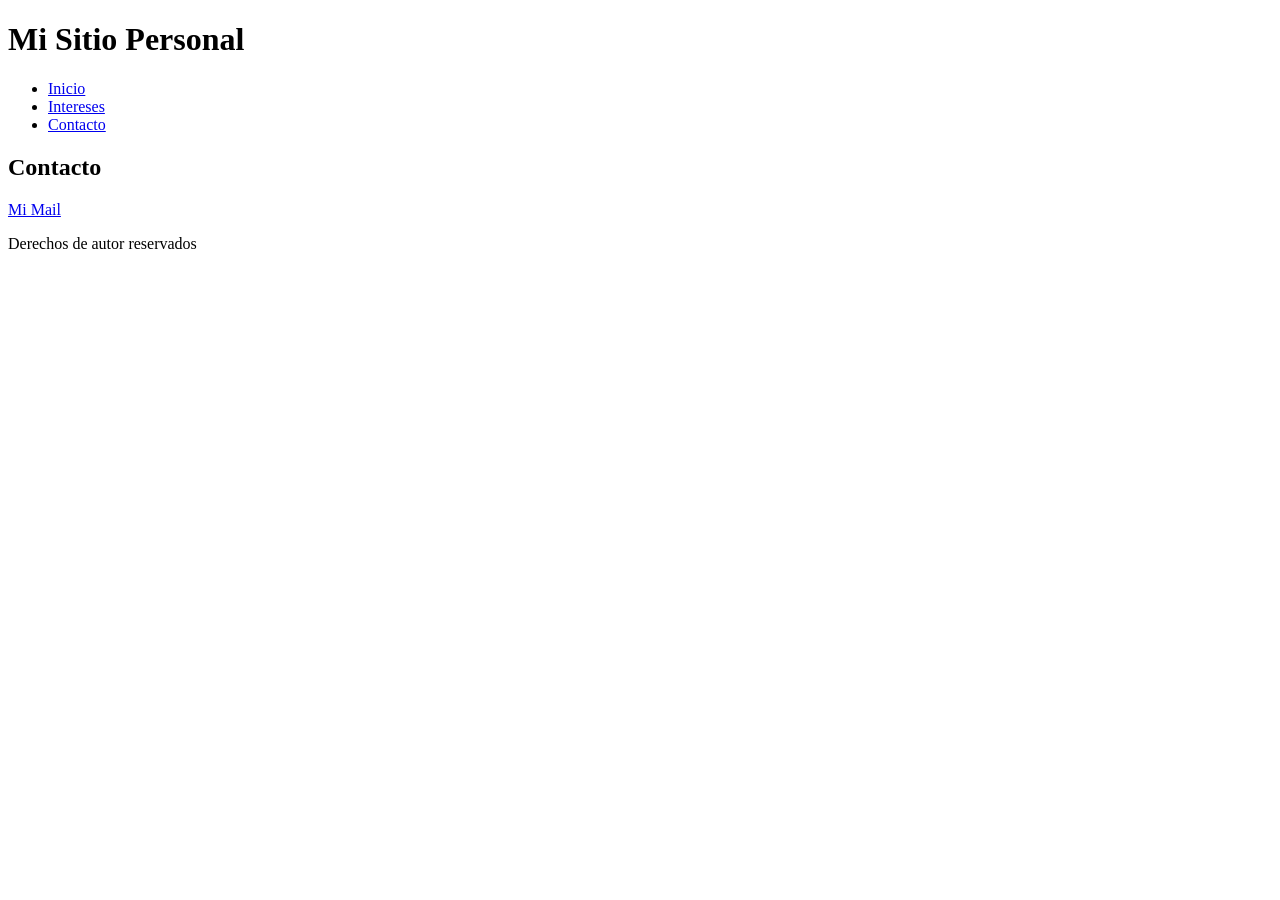
==== contactos.html @ 2d8e8348 "Version 1" ====
<!DOCTYPE html>
<html lang="es">
<head>
    <meta charset="UTF-8">
    <meta name="viewport" content="width=device-width, initial-scale=1.0">
    <title>Contacto</title>
</head>
<body>
    <header>
        <h1>Mi Sitio Personal</h1>
        <nav>
<ul>
    <li><a href="index.html">Inicio</a></li>
    <li><a href="intereses.html">Intereses</a></li>
    <li><a href="contactos.html">Contacto</a></li>
</ul>
        </nav>
    </header>
    <main>
      <h2>Contacto</h2>
     <a href="mailto:jverones@uade.edu.ar">Mi Mail</a>
    </main>
    <footer>
<p>Derechos de autor reservados</p>
    </footer>
</body>
</html>
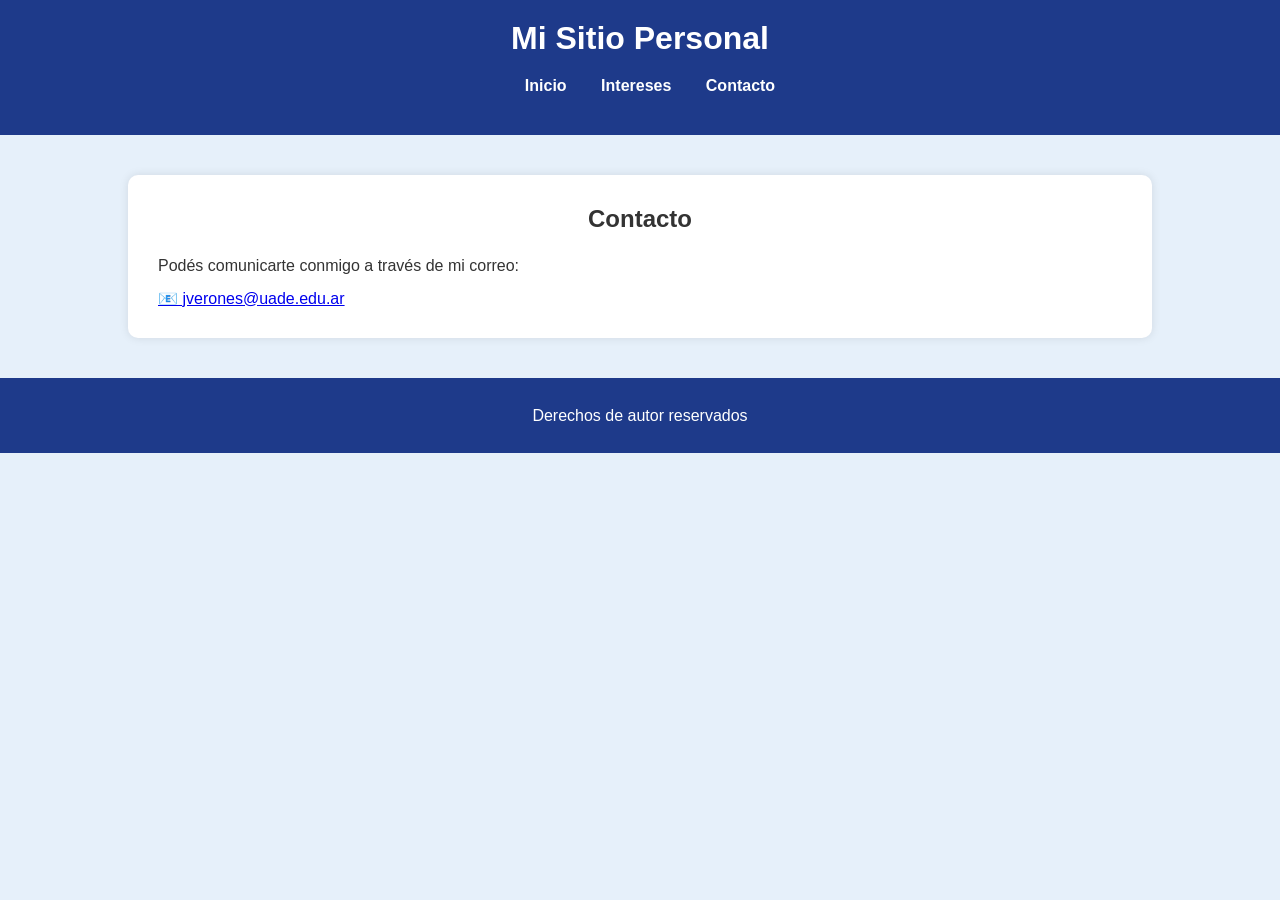
==== commit eeb6e94f: "version 2 con css" ====
--- a/contactos.html
+++ b/contactos.html
@@ -4,24 +4,34 @@
     <meta charset="UTF-8">
     <meta name="viewport" content="width=device-width, initial-scale=1.0">
     <title>Contacto</title>
+    <link rel="stylesheet" href="estilos/style.css">
 </head>
+
 <body>
-    <header>
-        <h1>Mi Sitio Personal</h1>
-        <nav>
-<ul>
-    <li><a href="index.html">Inicio</a></li>
-    <li><a href="intereses.html">Intereses</a></li>
-    <li><a href="contactos.html">Contacto</a></li>
-</ul>
-        </nav>
-    </header>
-    <main>
-      <h2>Contacto</h2>
-     <a href="mailto:jverones@uade.edu.ar">Mi Mail</a>
-    </main>
-    <footer>
-<p>Derechos de autor reservados</p>
-    </footer>
+
+<header>
+    <h1>Mi Sitio Personal</h1>
+
+    <nav>
+        <ul>
+            <li><a href="index.html">Inicio</a></li>
+            <li><a href="intereses.html">Intereses</a></li>
+            <li><a href="contactos.html">Contacto</a></li>
+        </ul>
+    </nav>
+</header>
+
+<main>
+    <h2>Contacto</h2>
+
+    <p>Podés comunicarte conmigo a través de mi correo:</p>
+
+    <a href="mailto:jverones@uade.edu.ar">📧 jverones@uade.edu.ar</a>
+</main>
+
+<footer>
+    <p>Derechos de autor reservados</p>
+</footer>
+
 </body>
 </html>
--- a/estilos/style.css
+++ b/estilos/style.css
@@ -0,0 +1,91 @@
+*{
+    margin: 0;
+    padding: 0;
+    box-sizing: border-box;
+}
+
+body{
+    font-family: 'Segoe UI', Tahoma, Geneva, Verdana, sans-serif;
+    background-color: #e6f0fa;
+    color: #333;
+}
+
+header{
+    background-color: #1e3a8a;
+    padding: 20px;
+    text-align: center;
+}
+
+header h1{
+    color: white;
+    margin-bottom: 10px;
+}
+
+nav ul{
+    list-style: none;
+}
+
+nav li{
+    display: inline;
+    margin: 0 15px;
+}
+
+nav a{
+    text-decoration: none;
+    color: white;
+    font-weight: bold;
+    transition: 0.3s;
+}
+
+main{
+    width: 80%;
+    margin: 40px auto;
+    background-color: white;
+    padding: 30px;
+    border-radius: 10px;
+    box-shadow: 0 0 10px rgba(0,0,0,0.1);
+}
+
+h2{
+    text-align: center;
+    margin-bottom: 20px;
+}
+
+h3{
+    color: #1e3a8a;
+    margin-top: 20px;
+}
+
+p{
+    margin: 10px 0;
+    line-height: 1.6;
+}
+
+ul{
+    margin: 20px 0;
+    padding-left: 20px;
+}
+
+li{
+    margin-bottom: 8px;
+}
+
+img{
+    width: 100%;
+    max-width: 500px;
+    display: block;
+    margin: 15px auto;
+    border-radius: 10px;
+}
+
+a{
+    transition: 0.3s;
+}
+
+footer{
+    background-color: #1e3a8a;
+    color: white;
+    text-align: center;
+    padding: 15px;
+    margin-top: 30px;
+}
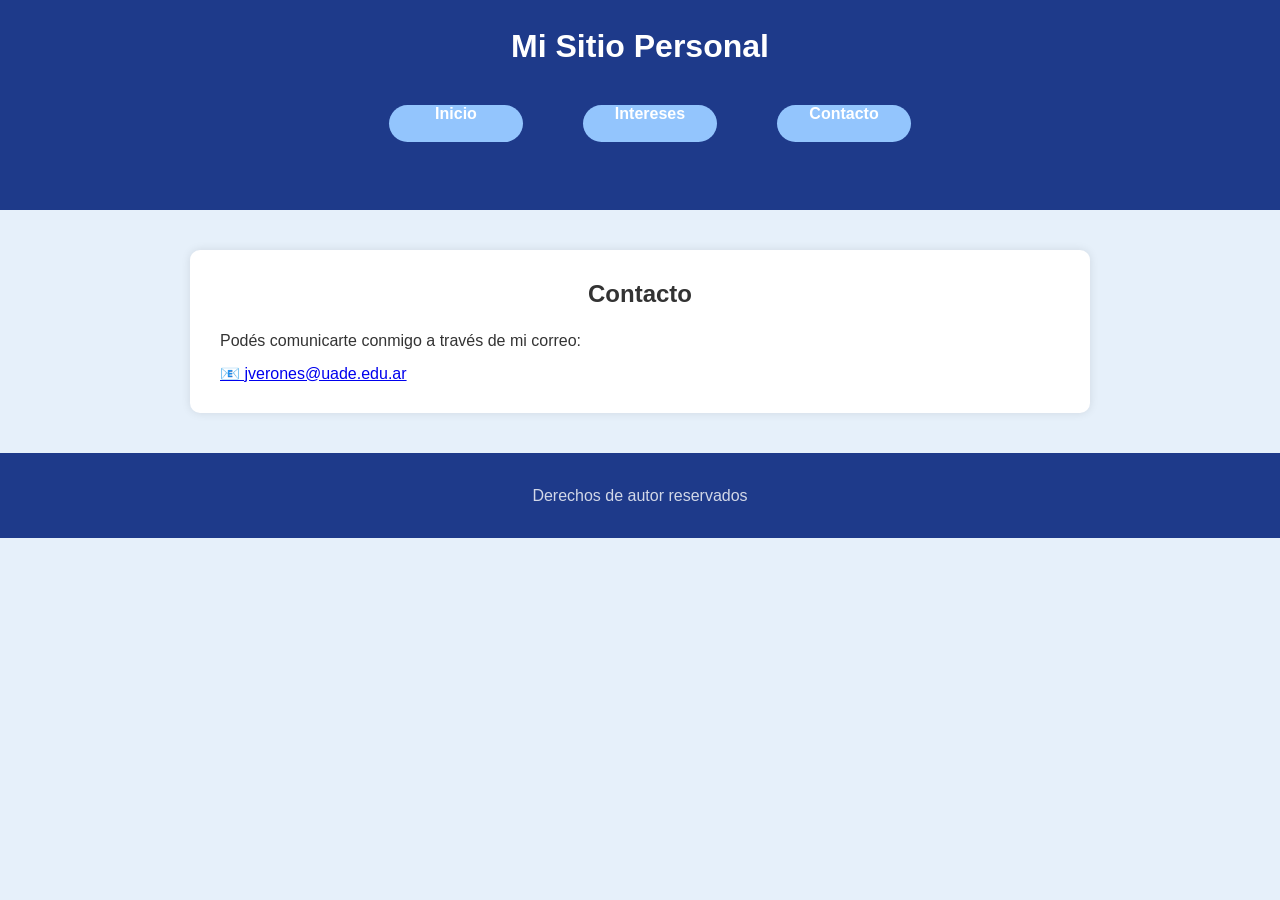
==== commit fd061c5b: "Version 3, 16/4 se hizo mas ordenado, se configuro para q se vea bien sin importar la pantalla" ====
--- a/contactos.html
+++ b/contactos.html
@@ -14,9 +14,9 @@
 
     <nav>
         <ul>
-            <li><a href="index.html">Inicio</a></li>
-            <li><a href="intereses.html">Intereses</a></li>
-            <li><a href="contactos.html">Contacto</a></li>
+            <li class="boton"><a href="index.html">Inicio</a></li>
+            <li class="boton"><a href="intereses.html">Intereses</a></li>
+            <li class="boton"><a href="contactos.html">Contacto</a></li>
         </ul>
     </nav>
 </header>
--- a/estilos/style.css
+++ b/estilos/style.css
@@ -10,9 +10,9 @@
     color: #333;
 }
 
-header{
+header {
     background-color: #1e3a8a;
-    padding: 20px;
+    padding: 28px 40px;  
     text-align: center;
 }
 
@@ -23,11 +23,10 @@
 
 nav ul{
     list-style: none;
-}
-
-nav li{
-    display: inline;
-    margin: 0 15px;
+    display: flex;
+    justify-content: center;
+    text-align: center;
+    gap: 20px;
 }
 
 nav a{
@@ -36,9 +35,13 @@
     font-weight: bold;
     transition: 0.3s;
 }
+nav a:hover {
+    color: #0072f5;
+}
 
 main{
     width: 80%;
+    max-width: 900px;
     margin: 40px auto;
     background-color: white;
     padding: 30px;
@@ -53,7 +56,10 @@
 
 h3{
     color: #1e3a8a;
-    margin-top: 20px;
+    margin-top: 28px;
+    margin-bottom: 8px;
+    padding-left: 10px;
+    border-left: 4px solid #1e3a8a;
 }
 
 p{
@@ -76,16 +82,33 @@
     display: block;
     margin: 15px auto;
     border-radius: 10px;
-}
-
-a{
-    transition: 0.3s;
+    box-shadow: 0 2px 10px rgba(0, 0, 0, 0.1);
 }
 
 footer{
     background-color: #1e3a8a;
-    color: white;
+    color: rgba(255, 255, 255, 0.8);
     text-align: center;
-    padding: 15px;
-    margin-top: 30px;
+    padding: 20px;
+    margin-top: 40px;
+}
+
+@media (max-width: 600px) {
+    main {
+        width: 90%;
+        margin: 20px auto;
+        padding: 20px;
+    }
+    header h1 {
+    font-size: 1.4rem;
+    }
+}
+.boton{
+    width: 134px;
+    height: 37px;
+    border-radius: 30px;
+    background: #93c5fd;
+    margin: 20px;
+    text-align: center;
+    justify-content: center;
 }
